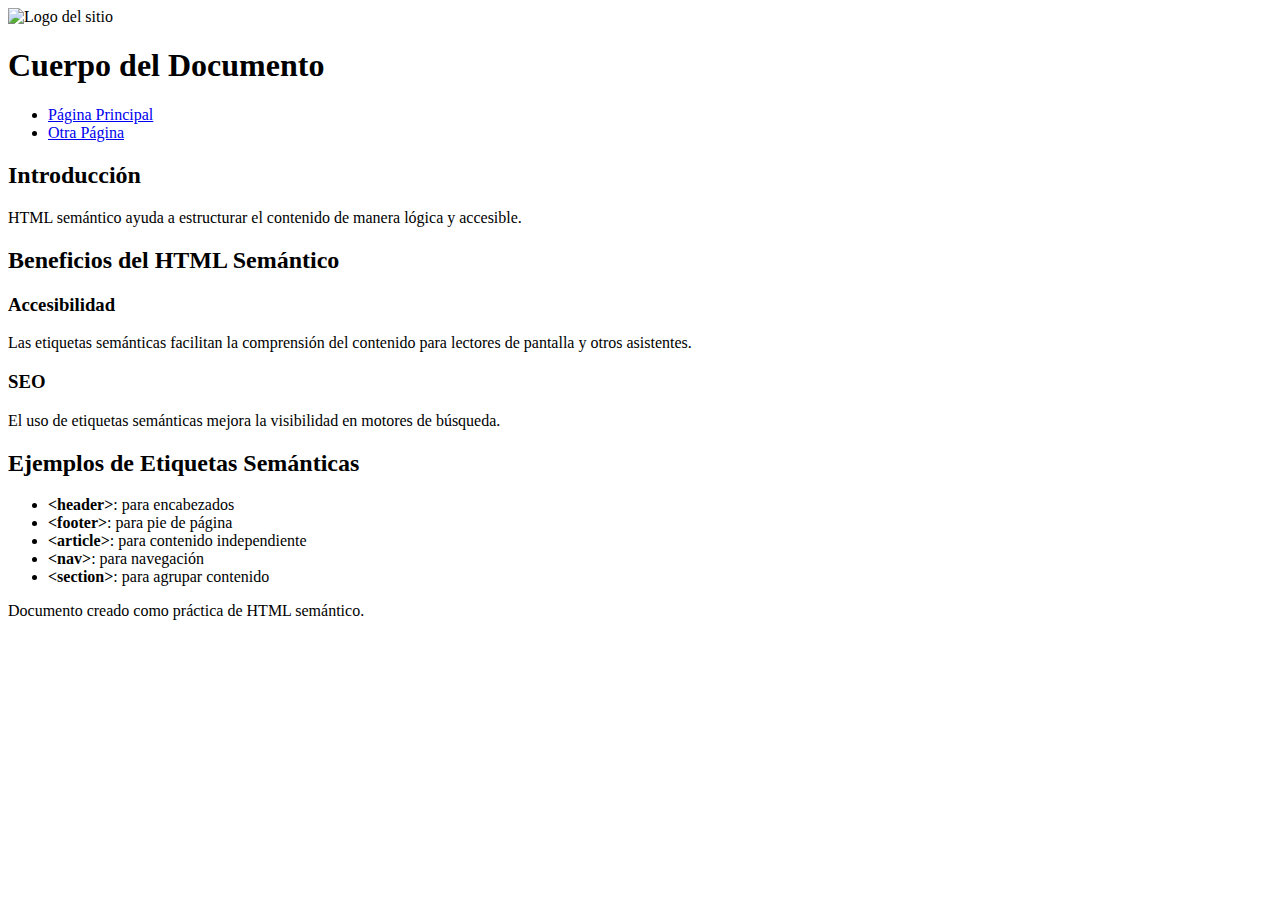
==== UD2/Tarea_A2/index.html @ 7f01b6ce "tareas 2_1" ====
<!DOCTYPE html>
<html lang="es">
<head>
    <meta charset="UTF-8">
    <meta name="viewport" content="width=device-width, initial-scale=1.0">
    <title>3.3: Cuerpo del Documento</title>
</head>
<body>

    <!-- Encabezado principal -->
    <header>
        <img src="https://imgs.search.brave.com/JRk0uCmL0-H5Qxmew-41yGBcg_H8zGv3mkCe0DV32f8/rs:fit:860:0:0:0/g:ce/aHR0cHM6Ly93d3cu/aHVic3BvdC5jb20v/aHViZnMvbWVkaWEv/aW1hZ2VuaHRtbGVq/ZW1wbG8ucG5n" alt="Logo del sitio" width="100"> <!-- Logo del sitio -->
        <h1>Cuerpo del Documento</h1>
    </header>

    <!-- Sección de navegación -->
    <nav>
        <ul>
            <li><a href="pagina-principal.html">Página Principal</a></li>
            <li><a href="otra-pagina.html">Otra Página</a></li>
        </ul>
    </nav>

    <!-- Contenido principal del documento -->
    <main>
        <!-- Introducción al HTML Semántico -->
        <section>
            <h2>Introducción</h2>
            <p>HTML semántico ayuda a estructurar el contenido de manera lógica y accesible.</p>
        </section>

        <!-- Beneficios de HTML Semántico -->
        <section>
            <h2>Beneficios del HTML Semántico</h2>
            <article>
                <h3>Accesibilidad</h3>
                <p>Las etiquetas semánticas facilitan la comprensión del contenido para lectores de pantalla y otros asistentes.</p>
            </article>
            <article>
                <h3>SEO</h3>
                <p>El uso de etiquetas semánticas mejora la visibilidad en motores de búsqueda.</p>
            </article>
        </section>

        <!-- Ejemplos de Etiquetas Semánticas -->
        <section>
            <h2>Ejemplos de Etiquetas Semánticas</h2>
            <ul>
                <li><strong>&lt;header&gt;</strong>: para encabezados</li>
                <li><strong>&lt;footer&gt;</strong>: para pie de página</li>
                <li><strong>&lt;article&gt;</strong>: para contenido independiente</li>
                <li><strong>&lt;nav&gt;</strong>: para navegación</li>
                <li><strong>&lt;section&gt;</strong>: para agrupar contenido</li>
            </ul>
        </section>
    </main>

    <!-- Pie de página -->
    <footer>
        <p>Documento creado como práctica de HTML semántico.</p>
    </footer>

</body>
</html>
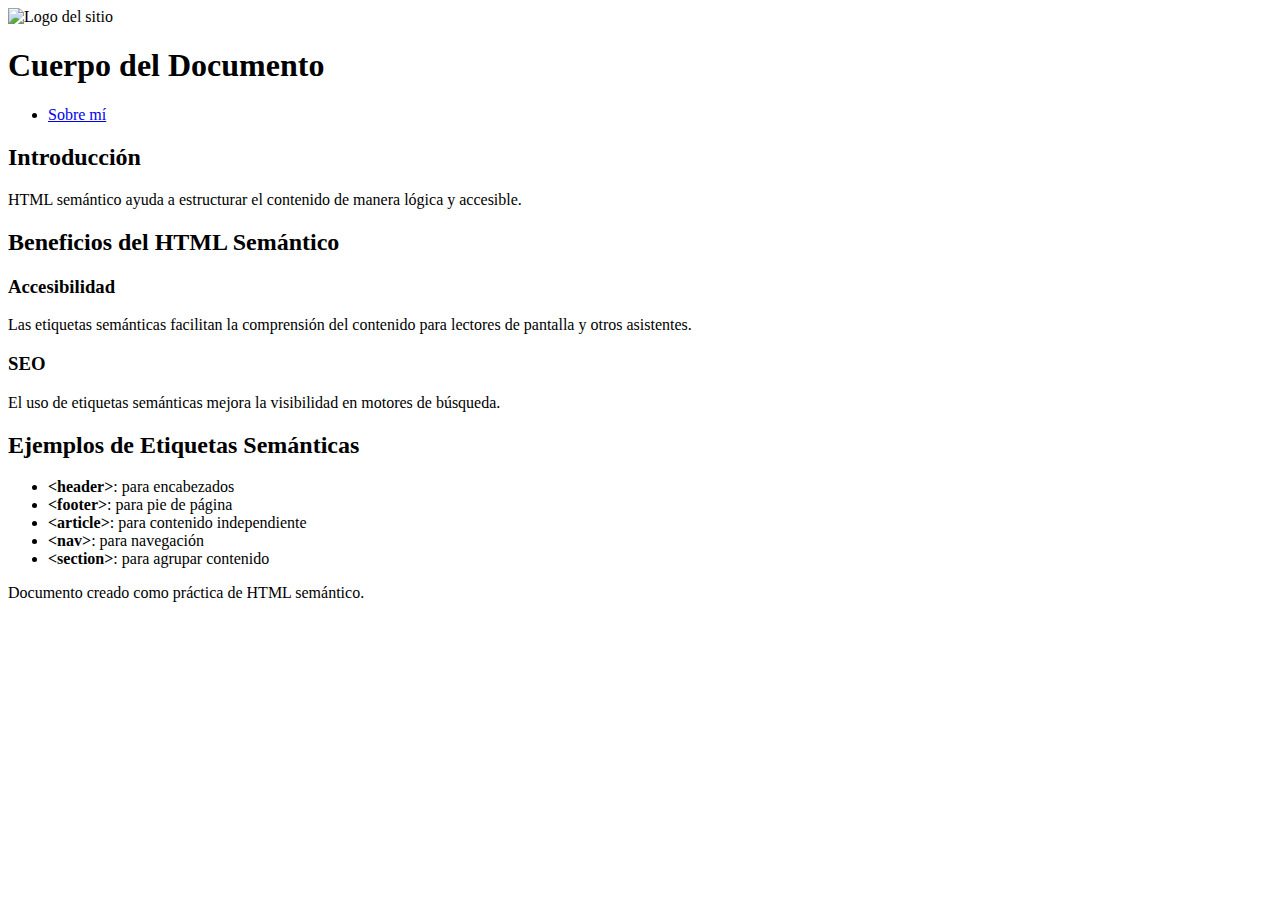
==== commit 1b31757c: "update" ====
--- a/UD2/Tarea_A2/index.html
+++ b/UD2/Tarea_A2/index.html
@@ -5,7 +5,7 @@
     <meta name="viewport" content="width=device-width, initial-scale=1.0">
     <title>3.3: Cuerpo del Documento</title>
 </head>
-<body>
+<body> 
 
     <!-- Encabezado principal -->
     <header>
@@ -16,8 +16,7 @@
     <!-- Sección de navegación -->
     <nav>
         <ul>
-            <li><a href="pagina-principal.html">Página Principal</a></li>
-            <li><a href="otra-pagina.html">Otra Página</a></li>
+            <li><a href="http://54.221.197.145/sobre_mi.html">Sobre mí</a></li>
         </ul>
     </nav>
 
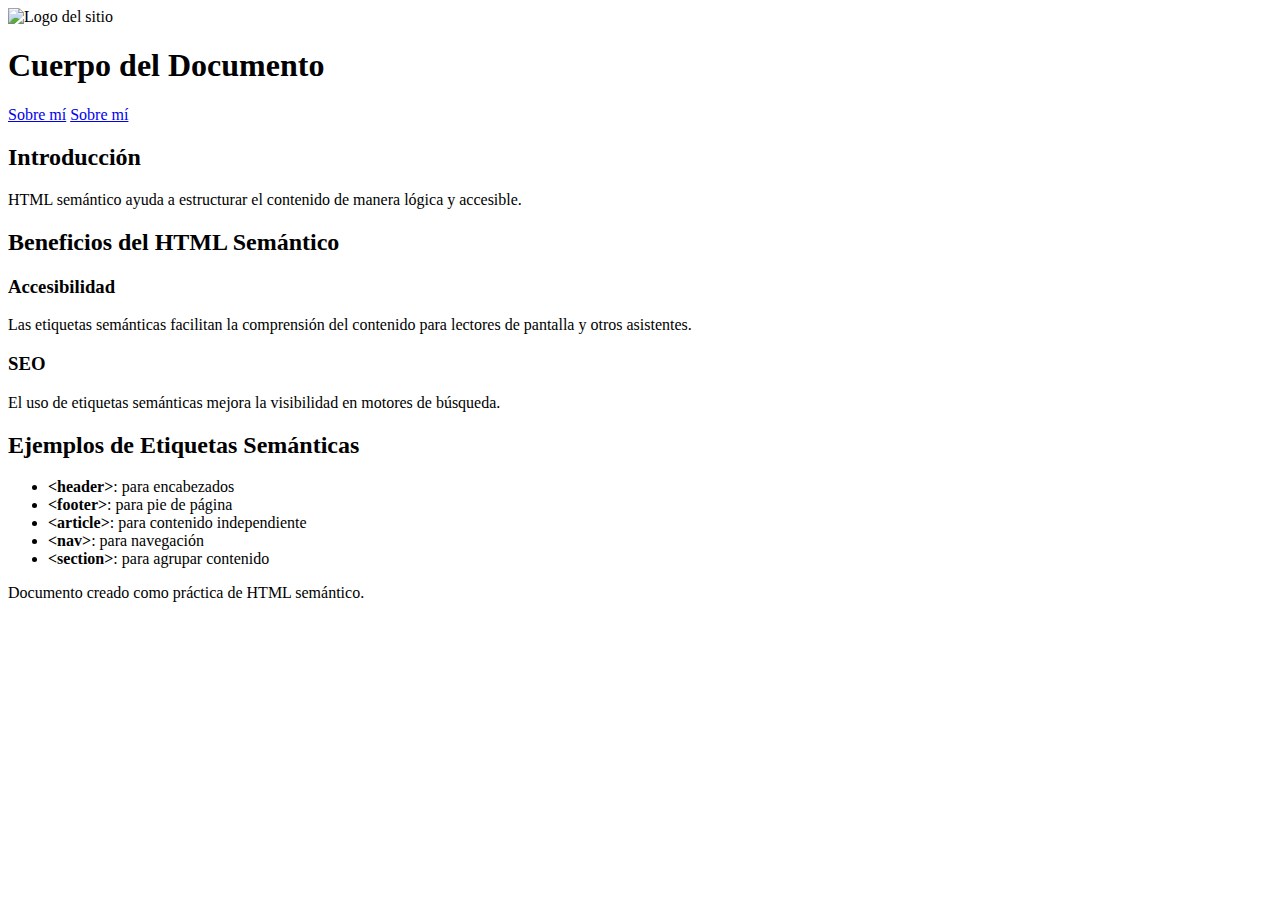
==== commit 031384dc: "update" ====
--- a/UD2/Tarea_A2/index.html
+++ b/UD2/Tarea_A2/index.html
@@ -15,9 +15,8 @@
 
     <!-- Sección de navegación -->
     <nav>
-        <ul>
-            <li><a href="http://54.221.197.145/sobre_mi.html">Sobre mí</a></li>
-        </ul>
+            <a href="sobremi.html">Sobre mí</a>
+            <a href="http://54.221.197.145/sobre_mi.html">Sobre mí</a>
     </nav>
 
     <!-- Contenido principal del documento -->
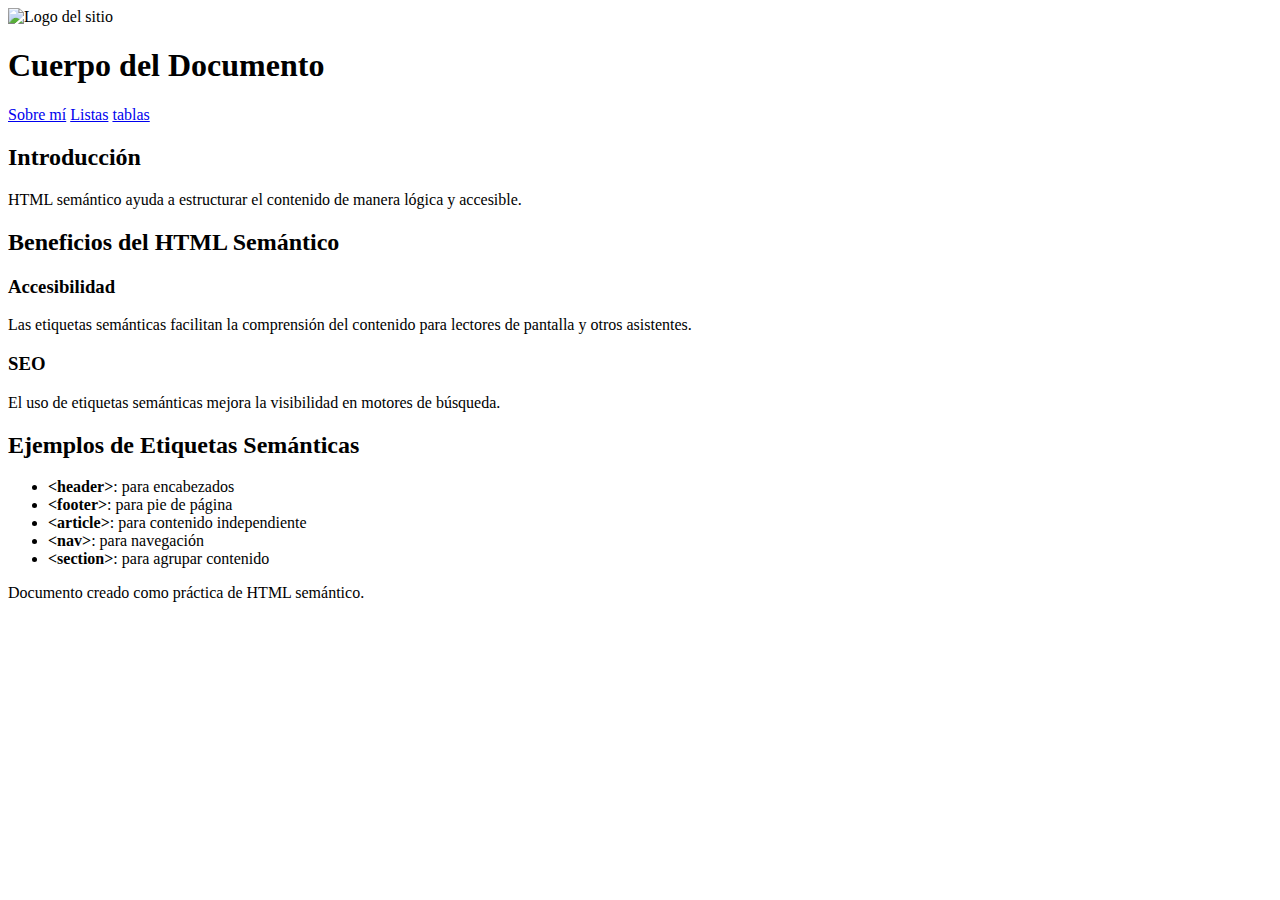
==== commit d9f524ea: "update tareas" ====
--- a/UD2/Tarea_A2/index.html
+++ b/UD2/Tarea_A2/index.html
@@ -16,7 +16,10 @@
     <!-- Sección de navegación -->
     <nav>
             <a href="sobremi.html">Sobre mí</a>
-            <a href="http://54.221.197.145/sobre_mi.html">Sobre mí</a>
+            <a href="listas.html">Listas</a>
+            <a href="tablas.html">tablas</a>
+
+
     </nav>
 
     <!-- Contenido principal del documento -->
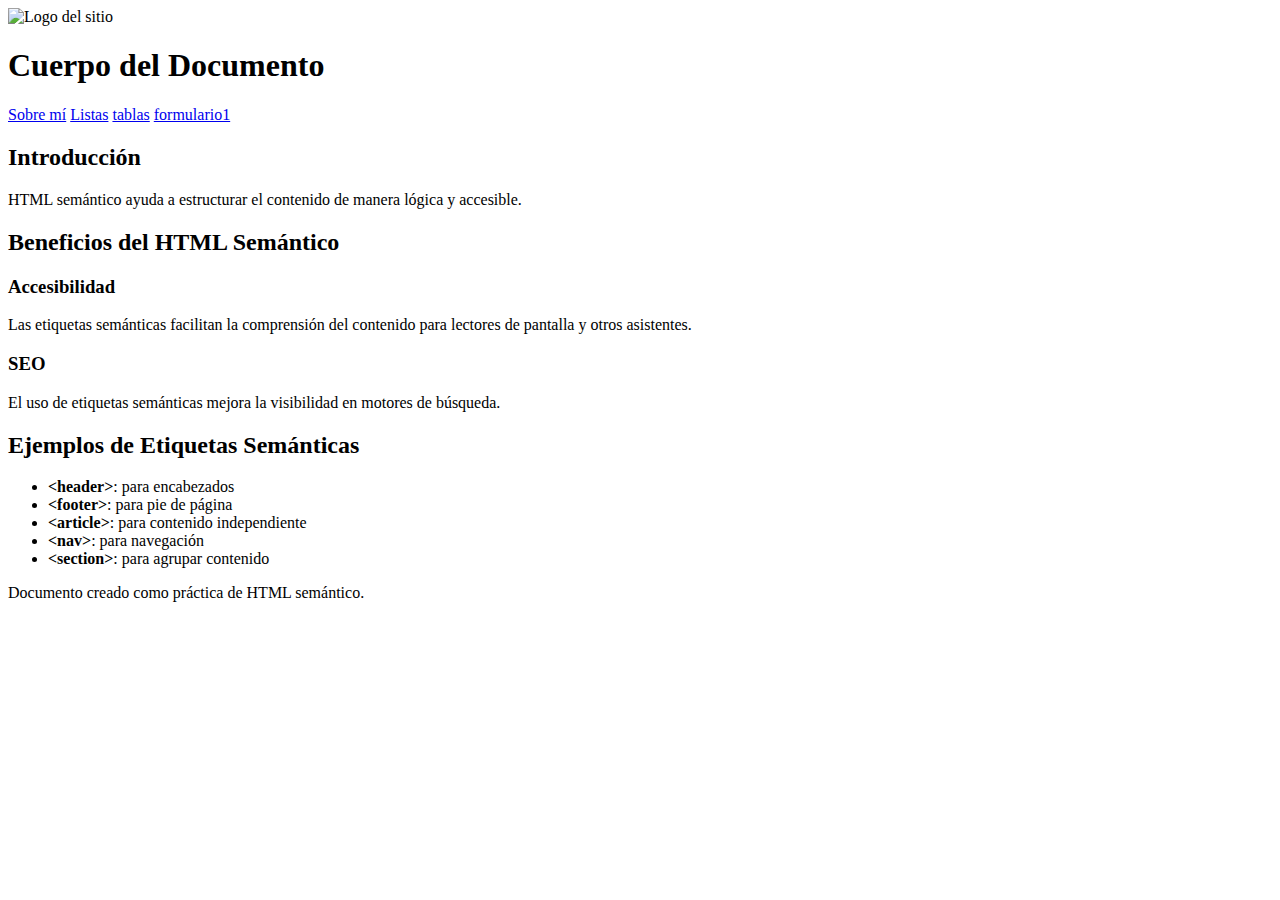
==== commit 24acc33d: "update task" ====
--- a/UD2/Tarea_A2/index.html
+++ b/UD2/Tarea_A2/index.html
@@ -18,7 +18,7 @@
             <a href="sobremi.html">Sobre mí</a>
             <a href="listas.html">Listas</a>
             <a href="tablas.html">tablas</a>
-
+            <a href="formulario1.html">formulario1</a>
 
     </nav>
 
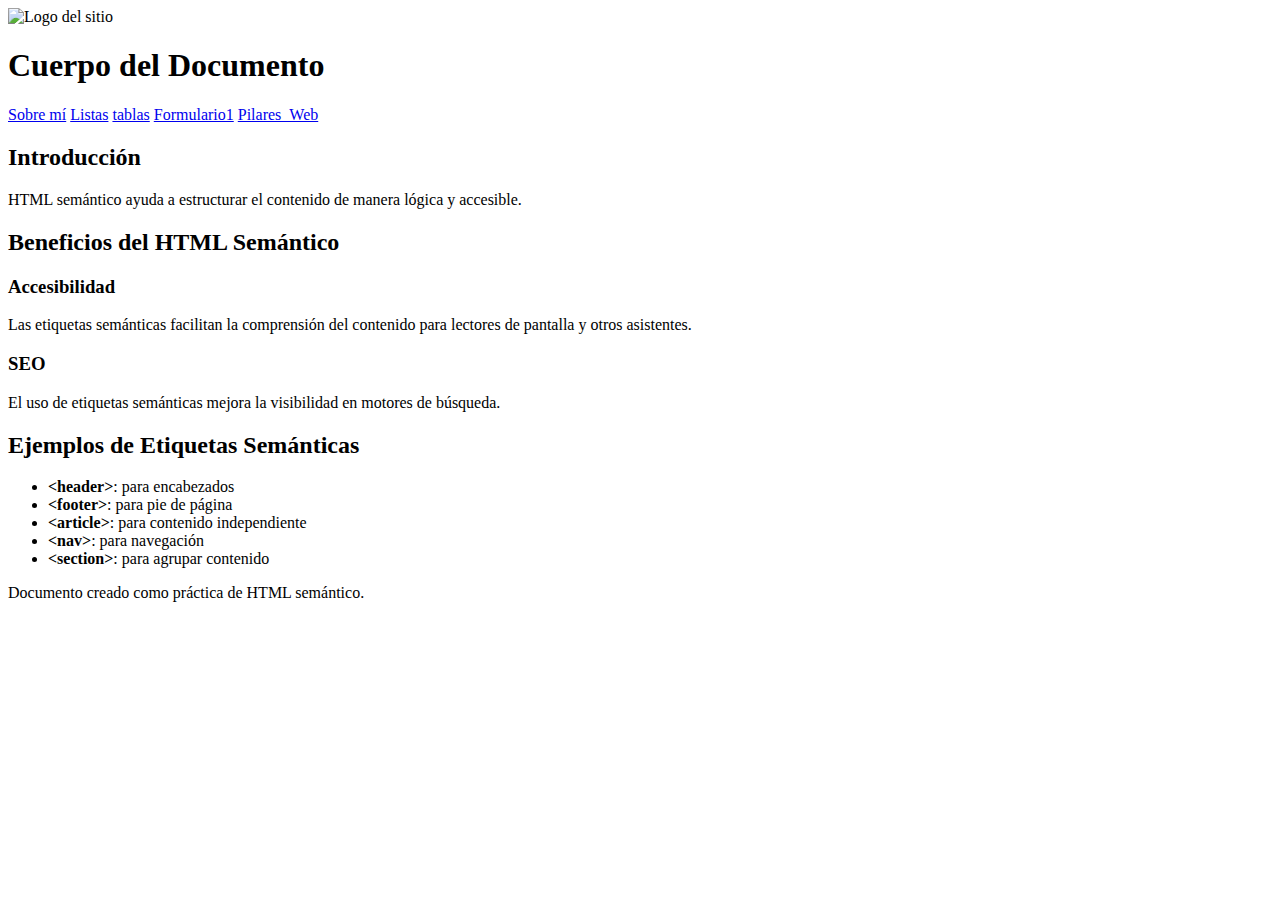
==== commit 08489d86: "update" ====
--- a/UD2/Tarea_A2/index.html
+++ b/UD2/Tarea_A2/index.html
@@ -18,7 +18,9 @@
             <a href="sobremi.html">Sobre mí</a>
             <a href="listas.html">Listas</a>
             <a href="tablas.html">tablas</a>
-            <a href="formulario1.html">formulario1</a>
+            <a href="formulario_1.html">Formulario1</a>
+            <a href="pilares_web.html">Pilares_Web</a>
+
 
     </nav>
 
@@ -62,4 +64,4 @@
     </footer>
 
 </body>
-</html>
+</html>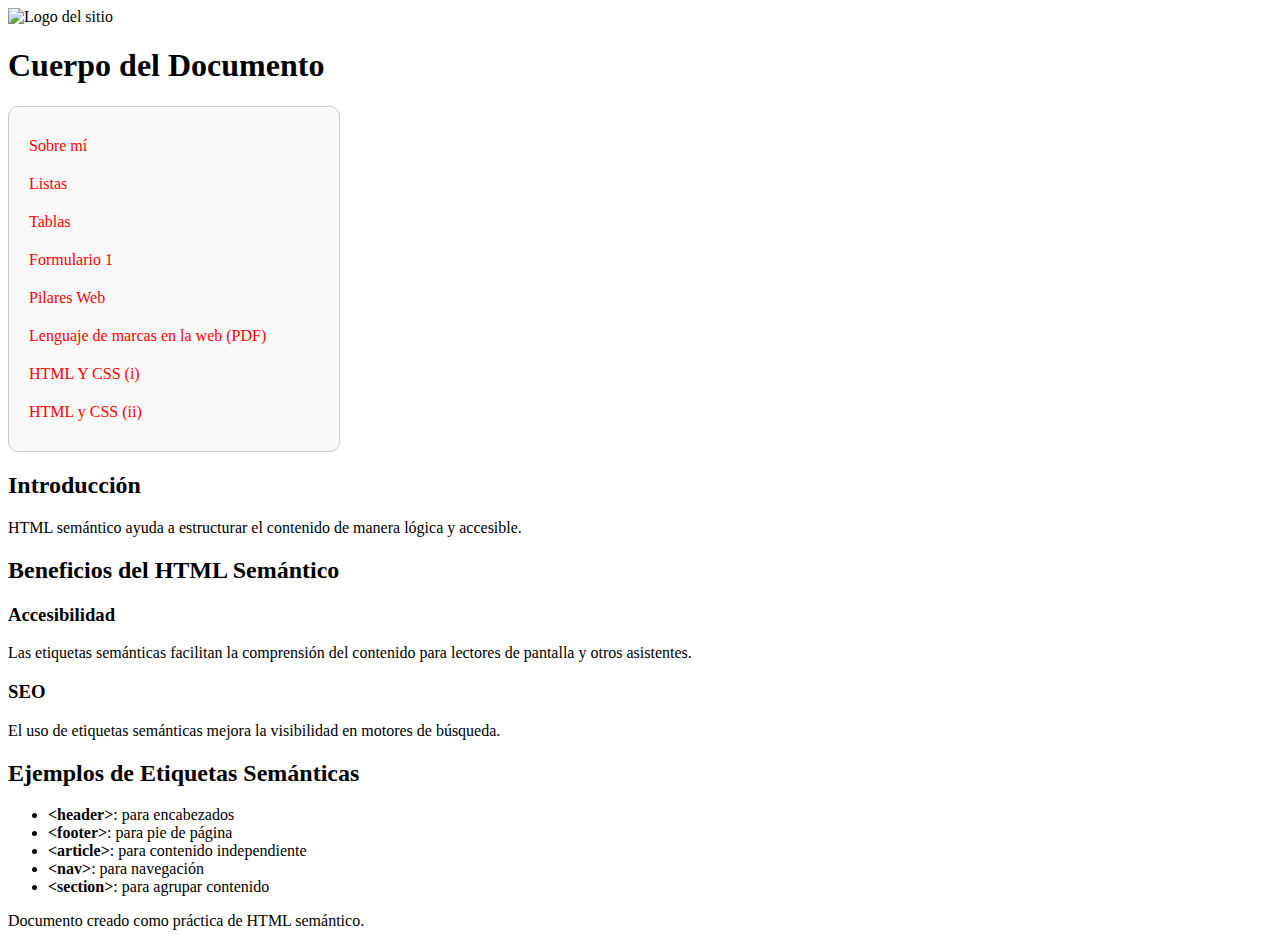
==== commit 55951691: "update" ====
--- a/UD2/Tarea_A2/index.html
+++ b/UD2/Tarea_A2/index.html
@@ -4,6 +4,45 @@
     <meta charset="UTF-8">
     <meta name="viewport" content="width=device-width, initial-scale=1.0">
     <title>3.3: Cuerpo del Documento</title>
+    <style> 
+        /* Enlace normal y visitado (rojo y sin subrayado) */ 
+        a, a:visited { 
+            color: red; 
+            text-decoration: none; 
+            display: block; /* Hacer que cada enlace ocupe una línea completa */
+            margin: 10px 0; /* Añadir un margen entre enlaces */
+            padding: 5px;
+        } 
+
+        /* Cuando el cursor está encima (texto blanco y fondo rojo con subrayado) */ 
+        a:hover { 
+            color: white; 
+            background-color: red; 
+            text-decoration: underline; 
+        } 
+
+        /* Enlace activo (color naranja sin subrayado) */ 
+        a:active { 
+            color: orange; 
+            text-decoration: none; 
+        } 
+
+        /* Enlace enfocado (azul con subrayado al usar Tab) */ 
+        a:focus { 
+            color: blue; 
+            text-decoration: underline; 
+        } 
+
+        /* Estilos para la sección de navegación */
+        nav {
+            margin-top: 20px;
+            padding: 15px;
+            border: 1px solid #ccc;
+            border-radius: 10px;
+            max-width: 300px;
+            background-color: #f9f9f9;
+        }
+    </style>
 </head>
 <body> 
 
@@ -13,15 +52,16 @@
         <h1>Cuerpo del Documento</h1>
     </header>
 
-    <!-- Sección de navegación -->
+    <!-- Sección de navegación mejorada -->
     <nav>
-            <a href="sobremi.html">Sobre mí</a>
-            <a href="listas.html">Listas</a>
-            <a href="tablas.html">tablas</a>
-            <a href="formulario_1.html">Formulario1</a>
-            <a href="pilares_web.html">Pilares_Web</a>
-
-
+        <a href="sobremi.html">Sobre mí</a>
+        <a href="listas.html">Listas</a>
+        <a href="tablas.html">Tablas</a>
+        <a href="Formulario_1.html">Formulario 1</a>
+        <a href="pilares_web.html">Pilares Web</a>
+        <a href="ldm_en_la_web.pdf">Lenguaje de marcas en la web (PDF)</a>
+        <a href="tarea_i.html">HTML Y CSS (i)</a>
+        <a href="tarea_ii.html">HTML y CSS (ii)</a>
     </nav>
 
     <!-- Contenido principal del documento -->
@@ -64,4 +104,5 @@
     </footer>
 
 </body>
-</html>+</html>
+
